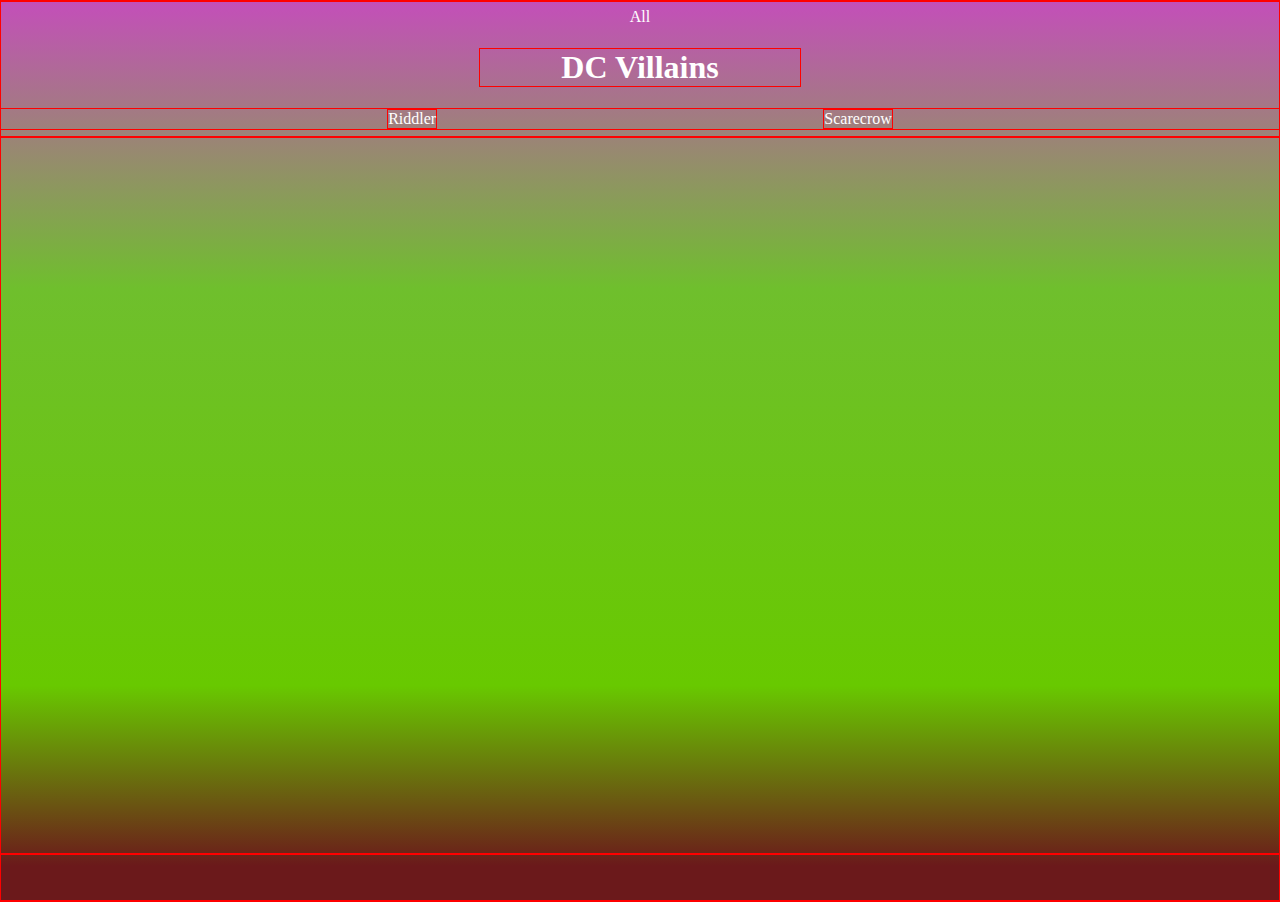
==== joker.html @ 8742b87e "Base design of website has been added." ====
<!DOCTYPE html>
<html lang="en">
    <head>
        <meta charset="UTF-8">
        <meta http-equiv="X-UA-Compatible" content="IE=edge">
        <meta name="viewport" content="width=device-width, initial-scale=1.0">
        <title>DC Villains</title>
        <link rel="stylesheet" href="sources/style.css">
    </head>
    <body class="main">
        <div class="header">
            <a href="index.html" class="mainlink">All</a>
            <h1>DC Villains</h1>
            <div class="villains">
                <div class="riddler">
                    <a href="riddler.html">Riddler</a>
                </div>
                <div class="scarecrow">
                    <a href="scarecrow.html">Scarecrow</a>
                </div>
            </div>
        </div>

        <div class="bodycontent">









        </div>






        <div class="footer"></div>
        <script src="sources/code.js"></script>
    </body>
</html>
---- sources/style.css ----
.main {
    display: flex;
    flex-direction: column;
    margin: 0;
    align-items: center;
    border: 1px red solid;
    height: 100vh;
    color: white;
    /* Permalink - use to edit and share this gradient: https://colorzilla.com/gradient-editor/#c44eba+0,6fbf2d+32,68c900+76,6b191b+96 */
    background: #c44eba; /* Old browsers */
    background: -moz-linear-gradient(top,  #c44eba 0%, #6fbf2d 32%, #68c900 76%, #6b191b 96%); /* FF3.6-15 */
    background: -webkit-linear-gradient(top,  #c44eba 0%,#6fbf2d 32%,#68c900 76%,#6b191b 96%); /* Chrome10-25,Safari5.1-6 */
    background: linear-gradient(to bottom,  #c44eba 0%,#6fbf2d 32%,#68c900 76%,#6b191b 96%); /* W3C, IE10+, FF16+, Chrome26+, Opera12+, Safari7+ */
    filter: progid:DXImageTransform.Microsoft.gradient( startColorstr='#c44eba', endColorstr='#6b191b',GradientType=0 ); /* IE6-9 */

}

    .header {
        border: 1px red solid;
        height: 15%;
        width: 100%;
        display: flex;
        justify-content: center;
        align-items: center;
        flex-direction: column;
        /* background-color: rgb(80, 46, 80); */
    }

        h1 {
            border: 1px red solid;
            width: 25%;
            text-align: center;
        }    
    
        .villains {
            border: 1px red solid;
            display: flex;
            width: 100%;
            justify-content: space-evenly;
        }

            a {
                text-decoration: none;
                color: white;
            }

            .joker {
                border: 1px red solid;
            }

            .riddler {
                border: 1px red solid;
            }

            .scarecrow {
                border: 1px red solid;
            }

    .bodycontent {
        border: 1px red solid;
        height: 80%;
        width: 100%;
        /* background-color: rgb(88, 238, 88); */
    }

    .footer {
        border: 1px red solid;
        height: 5%;
        width: 100%;
        /* background-color: #8C4A3B; */
    }
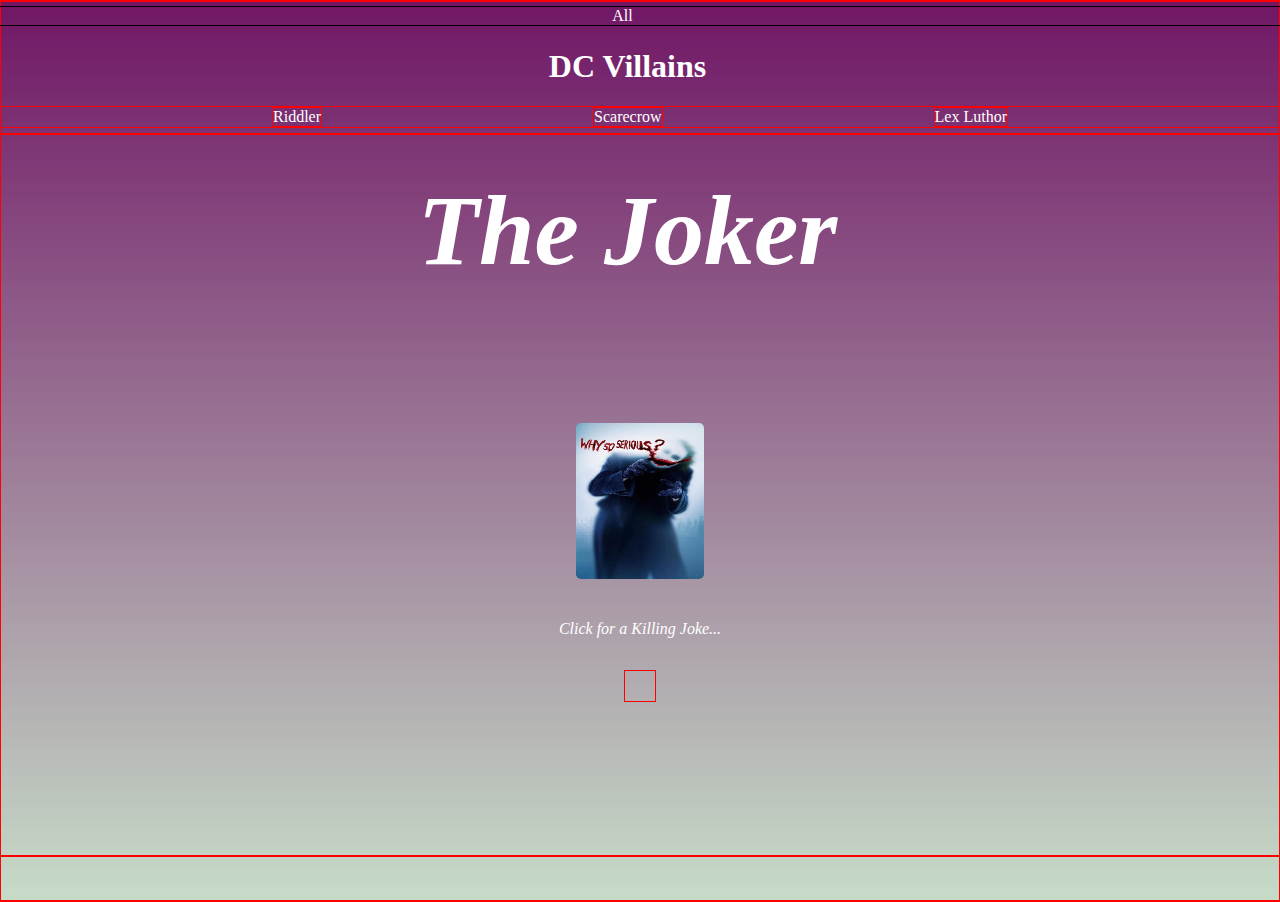
==== commit 246e370c: "updated website with more functionality" ====
--- a/joker.html
+++ b/joker.html
@@ -5,7 +5,7 @@
         <meta http-equiv="X-UA-Compatible" content="IE=edge">
         <meta name="viewport" content="width=device-width, initial-scale=1.0">
         <title>DC Villains</title>
-        <link rel="stylesheet" href="sources/style.css">
+        <link rel="stylesheet" href="sources/joker.css">
     </head>
     <body class="main">
         <div class="header">
@@ -18,15 +18,21 @@
                 <div class="scarecrow">
                     <a href="scarecrow.html">Scarecrow</a>
                 </div>
+                <div class="lex">
+                    <a href="lex.html">Lex Luthor</a>
+                </div>
             </div>
         </div>
 
         <div class="bodycontent">
 
+            <h1 class="name"><em>The Joker</em></h1>
 
-
-
-
+            <div class="jokegenerator">
+                <input type="image" src="img/joker.png" class="jokes" id="joke">
+                <p><em>Click for a Killing Joke...</em></p>
+                <p id="jenerator"></p>
+            </div>
 
 
 
@@ -36,9 +42,7 @@
 
 
 
-
-
         <div class="footer"></div>
-        <script src="sources/code.js"></script>
+        <script src="sources/joker.js"></script>
     </body>
 </html>--- a/sources/joker.css
+++ b/sources/joker.css
@@ -0,0 +1,119 @@
+.main {
+    display: flex;
+    flex-direction: column;
+    margin: 0;
+    align-items: center;
+    border: 1px red solid;
+    height: 100vh;
+    color: white;
+    /* Permalink - use to edit and share this gradient: https://colorzilla.com/gradient-editor/#701665+0,4d8e51+100&1+0,0.32+99 */
+    background: -moz-linear-gradient(top,  rgba(112,22,101,1) 0%, rgba(77,141,81,0.32) 99%, rgba(77,142,81,0.32) 100%); /* FF3.6-15 */
+    background: -webkit-linear-gradient(top,  rgba(112,22,101,1) 0%,rgba(77,141,81,0.32) 99%,rgba(77,142,81,0.32) 100%); /* Chrome10-25,Safari5.1-6 */
+    background: linear-gradient(to bottom,  rgba(112,22,101,1) 0%,rgba(77,141,81,0.32) 99%,rgba(77,142,81,0.32) 100%); /* W3C, IE10+, FF16+, Chrome26+, Opera12+, Safari7+ */
+    filter: progid:DXImageTransform.Microsoft.gradient( startColorstr='#701665', endColorstr='#524d8e51',GradientType=0 ); /* IE6-9 */
+    
+}
+
+.header {
+    border: 1px red solid;
+    height: 15%;
+    width: 100%;
+    display: flex;
+    justify-content: center;
+    align-items: center;
+    flex-direction: column;
+    /* background-color: rgb(80, 46, 80); */
+}
+
+    .mainlink {
+        border: black 1px solid;
+        width: 100%;
+        text-align:center;
+        padding-right: 35px;
+    }
+
+    h1 {
+        /* border: 1px green solid; */
+        width: 25%;
+        text-align: center;
+        padding-right: 25px;
+    }    
+
+    .villains {
+        border: 1px red solid;
+        display: flex;
+        width: 100%;
+        justify-content: space-evenly;
+    }
+
+        a {
+            text-decoration: none;
+            color: white;
+        }
+
+        .joker {
+            border: 1px red solid;
+        }
+
+        .riddler {
+            border: 1px red solid;
+        }
+
+        .scarecrow {
+            border: 1px red solid;
+        }
+
+        .lex {
+            border: 1px red solid;
+        }
+
+    .bodycontent {
+        border: 1px red solid;
+        height: 80%;
+        width: 100%;
+        display: flex;
+        justify-content: center;
+        align-items: center;
+        flex-direction: column;
+        /* background-color: rgb(88, 238, 88); */
+    }
+
+        .name {
+            /* border: 1px red solid; */
+            width: 80%;
+            font-weight: 800;
+            font-size: 100px;
+            margin-bottom: 75px;
+        }
+
+        .jokegenerator {
+            /* border: 1px red solid; */
+            height: 55%;
+            width: 50%;
+            /* background-color: black; */
+            display: flex;
+            justify-content: center;
+            align-items: center;
+            flex-direction: column;
+            border-radius: 10px;
+            margin-bottom: 130px;
+        }
+
+            .jokes {
+                height: 40%;
+                width: 20%;
+                margin: 25px;
+                border-radius: 5px;
+            }
+
+            #jenerator {
+                padding: 15px;
+                border: 1px red solid;
+            }
+
+.footer {
+    border: 1px red solid;
+    height: 5%;
+    width: 100%;
+    /* background-color: #8C4A3B; */
+}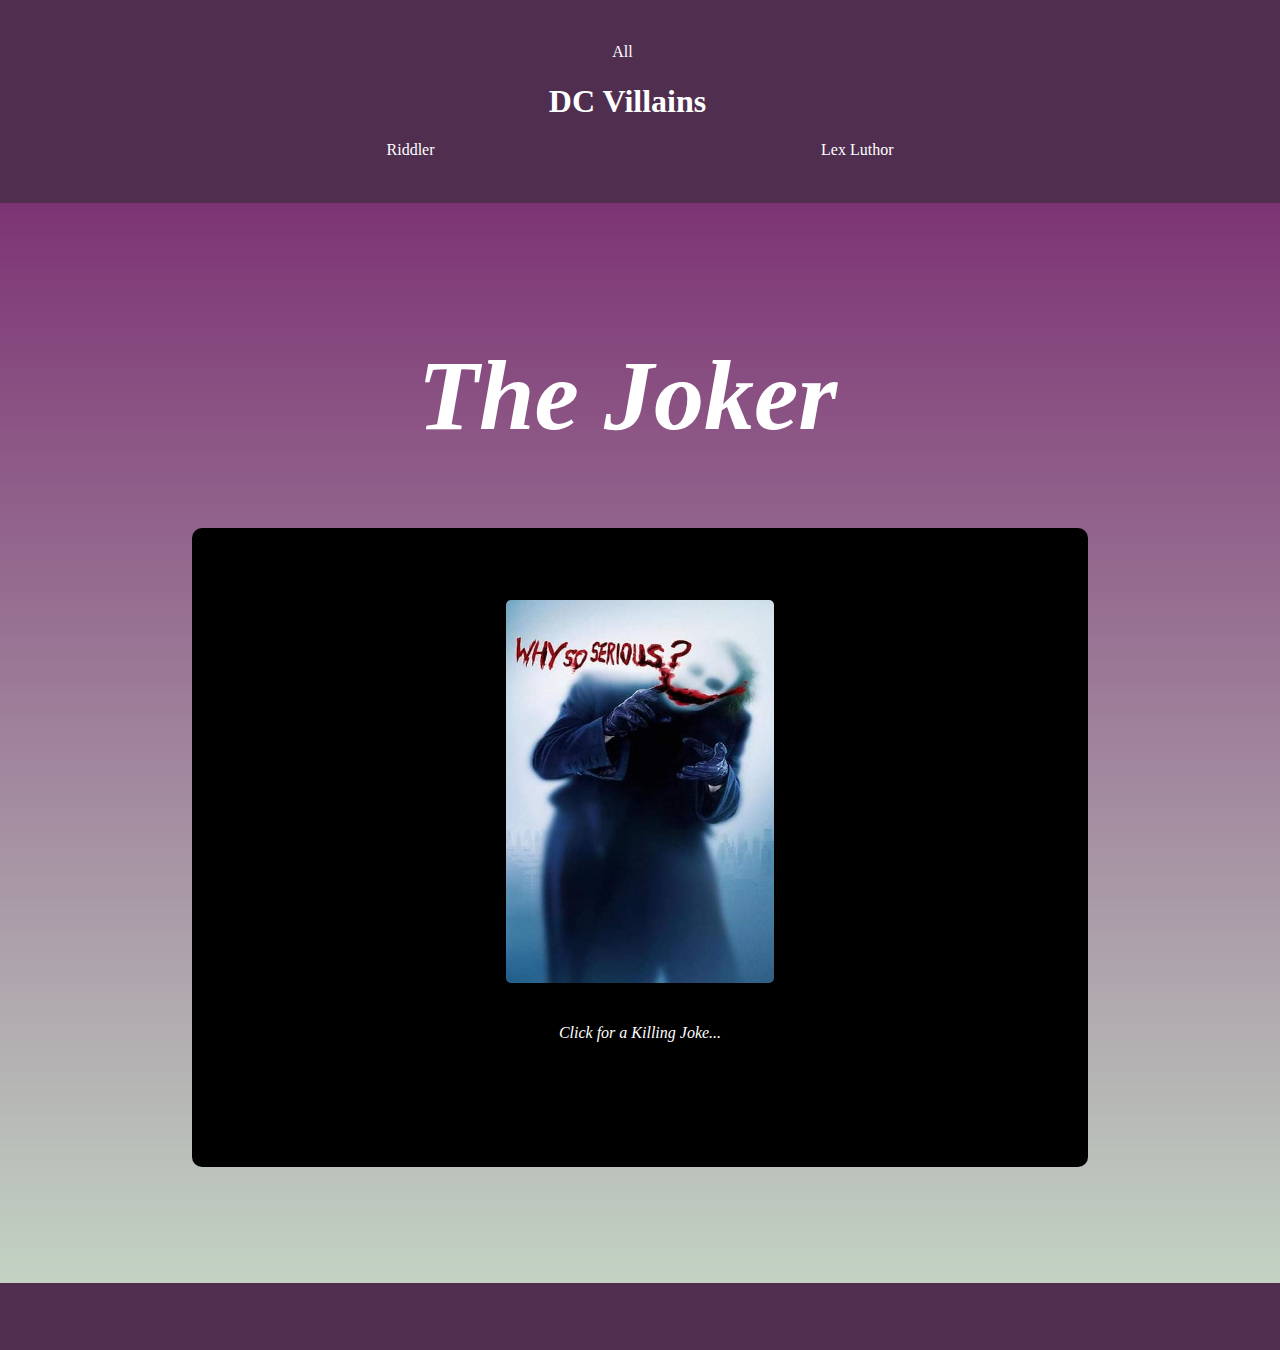
==== commit 04e757a4: "Mostly finished website showcasing a few DC villains." ====
--- a/joker.html
+++ b/joker.html
@@ -15,9 +15,9 @@
                 <div class="riddler">
                     <a href="riddler.html">Riddler</a>
                 </div>
-                <div class="scarecrow">
-                    <a href="scarecrow.html">Scarecrow</a>
-                </div>
+                <!-- <div class="scarecrow">
+                    <a href="scarecrow.html">Scarecrow</a> 
+                </div> -->
                 <div class="lex">
                     <a href="lex.html">Lex Luthor</a>
                 </div>
--- a/sources/joker.css
+++ b/sources/joker.css
@@ -3,8 +3,8 @@
     flex-direction: column;
     margin: 0;
     align-items: center;
-    border: 1px red solid;
-    height: 100vh;
+    /* border: 1px red solid; */
+    height: 150vh;
     color: white;
     /* Permalink - use to edit and share this gradient: https://colorzilla.com/gradient-editor/#701665+0,4d8e51+100&1+0,0.32+99 */
     background: -moz-linear-gradient(top,  rgba(112,22,101,1) 0%, rgba(77,141,81,0.32) 99%, rgba(77,142,81,0.32) 100%); /* FF3.6-15 */
@@ -15,18 +15,18 @@
 }
 
 .header {
-    border: 1px red solid;
+    /* border: 1px red solid; */
     height: 15%;
     width: 100%;
     display: flex;
     justify-content: center;
     align-items: center;
     flex-direction: column;
-    /* background-color: rgb(80, 46, 80); */
+    background-color: rgb(80, 46, 80);
 }
 
     .mainlink {
-        border: black 1px solid;
+        /* border: black 1px solid; */
         width: 100%;
         text-align:center;
         padding-right: 35px;
@@ -40,7 +40,7 @@
     }    
 
     .villains {
-        border: 1px red solid;
+        /* border: 1px red solid; */
         display: flex;
         width: 100%;
         justify-content: space-evenly;
@@ -52,68 +52,69 @@
         }
 
         .joker {
-            border: 1px red solid;
+            /* border: 1px red solid; */
         }
 
         .riddler {
-            border: 1px red solid;
+            /* border: 1px red solid; */
         }
 
         .scarecrow {
-            border: 1px red solid;
+            /* border: 1px red solid; */
         }
 
         .lex {
-            border: 1px red solid;
+            /* border: 1px red solid; */
         }
 
-    .bodycontent {
-        border: 1px red solid;
-        height: 80%;
-        width: 100%;
+.bodycontent {
+    /* border: 1px red solid; */
+    height: 80%;
+    width: 100%;
+    display: flex;
+    justify-content: center;
+    align-items: center;
+    flex-direction: column;
+    /* background-color: rgb(88, 238, 88); */
+}
+
+    .name {
+        /* border: 1px red solid; */
+        width: 80%;
+        font-weight: 800;
+        font-size: 100px;
+        margin-bottom: 75px;
+        margin-top: 150px;
+    }
+
+    .jokegenerator {
+        /* border: 1px red solid; */
+        height: 75%;
+        width: 70%;
+        background-color: black;
         display: flex;
         justify-content: center;
         align-items: center;
         flex-direction: column;
-        /* background-color: rgb(88, 238, 88); */
+        border-radius: 10px;
+        margin-bottom: 130px;
     }
 
-        .name {
-            /* border: 1px red solid; */
-            width: 80%;
-            font-weight: 800;
-            font-size: 100px;
-            margin-bottom: 75px;
+        .jokes {
+            height: 60%;
+            width: 30%;
+            margin: 25px;
+            border-radius: 5px;
         }
 
-        .jokegenerator {
+        #jenerator {
+            padding: 15px;
             /* border: 1px red solid; */
-            height: 55%;
-            width: 50%;
-            /* background-color: black; */
-            display: flex;
-            justify-content: center;
-            align-items: center;
-            flex-direction: column;
-            border-radius: 10px;
-            margin-bottom: 130px;
         }
 
-            .jokes {
-                height: 40%;
-                width: 20%;
-                margin: 25px;
-                border-radius: 5px;
-            }
-
-            #jenerator {
-                padding: 15px;
-                border: 1px red solid;
-            }
-
 .footer {
-    border: 1px red solid;
+    /* border: 1px red solid; */
     height: 5%;
     width: 100%;
-    /* background-color: #8C4A3B; */
+    background-color: rgb(80, 46, 80);
 }